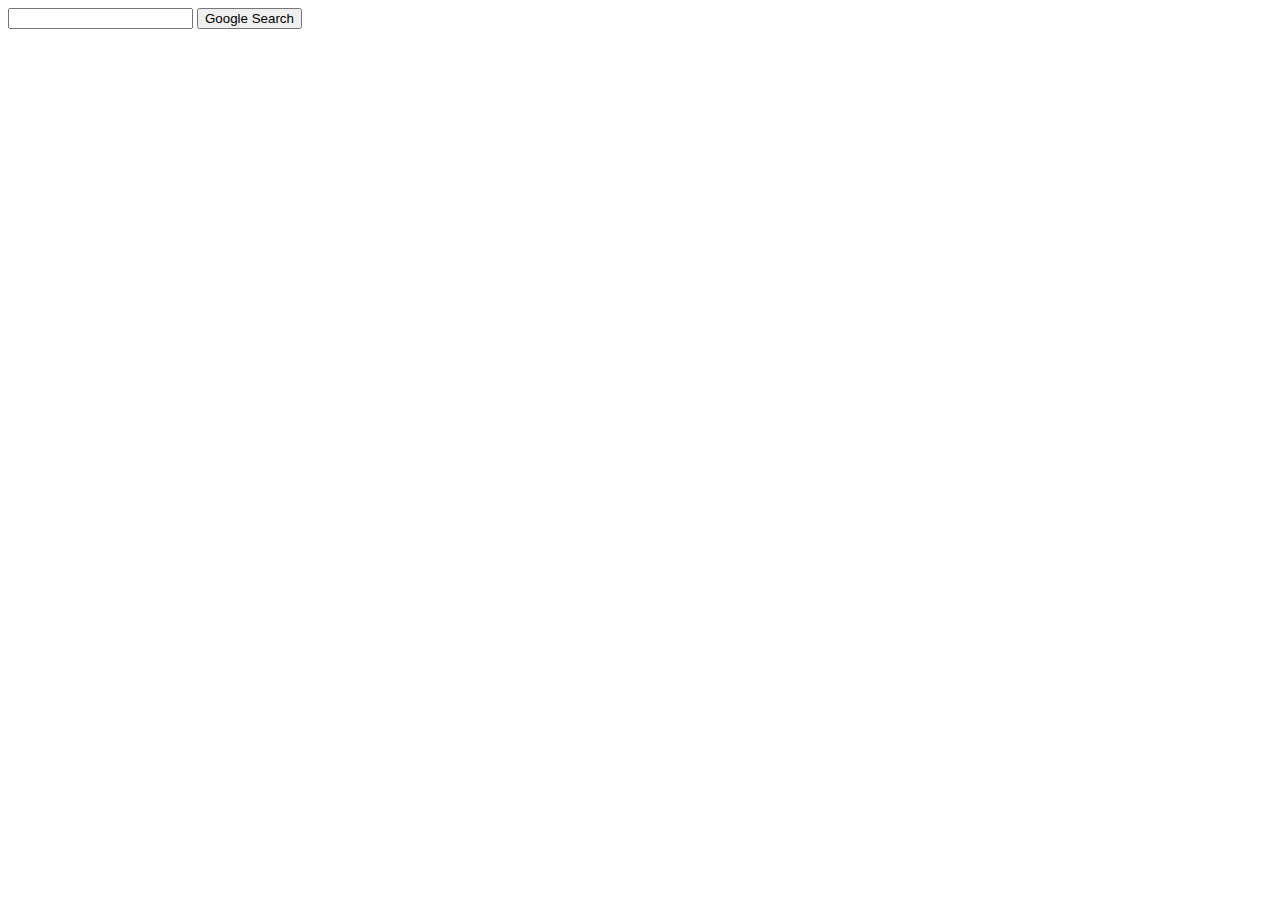
==== advanced.html @ 5c9942a8 "Added pages for image and advanced search" ====
<!DOCTYPE html>
<html lang="en">
    <head>
        <title>Advanced Search</title>
        <link rel="stylesheet" href="style.css">
    </head>
    <body>
        <form action="https://www.google.com/search">
            <input type="text" name="q">
            <input type="submit" value="Google Search">
        </form>
    </body>
</html>
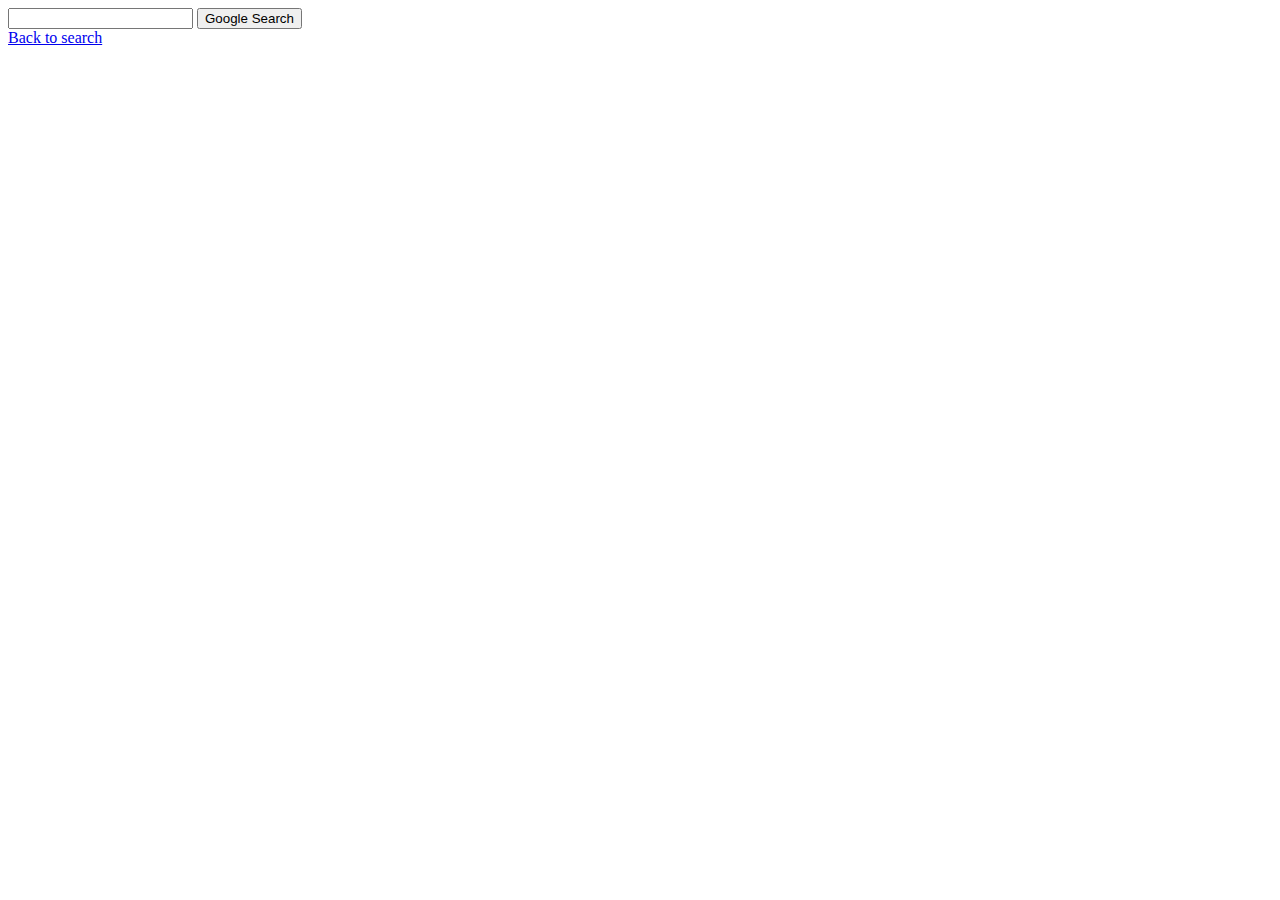
==== commit 45be9663: "Image search attribute test" ====
--- a/advanced.html
+++ b/advanced.html
@@ -9,5 +9,6 @@
             <input type="text" name="q">
             <input type="submit" value="Google Search">
         </form>
+        <a href="https://exmilk.github.io">Back to search</a>
     </body>
 </html>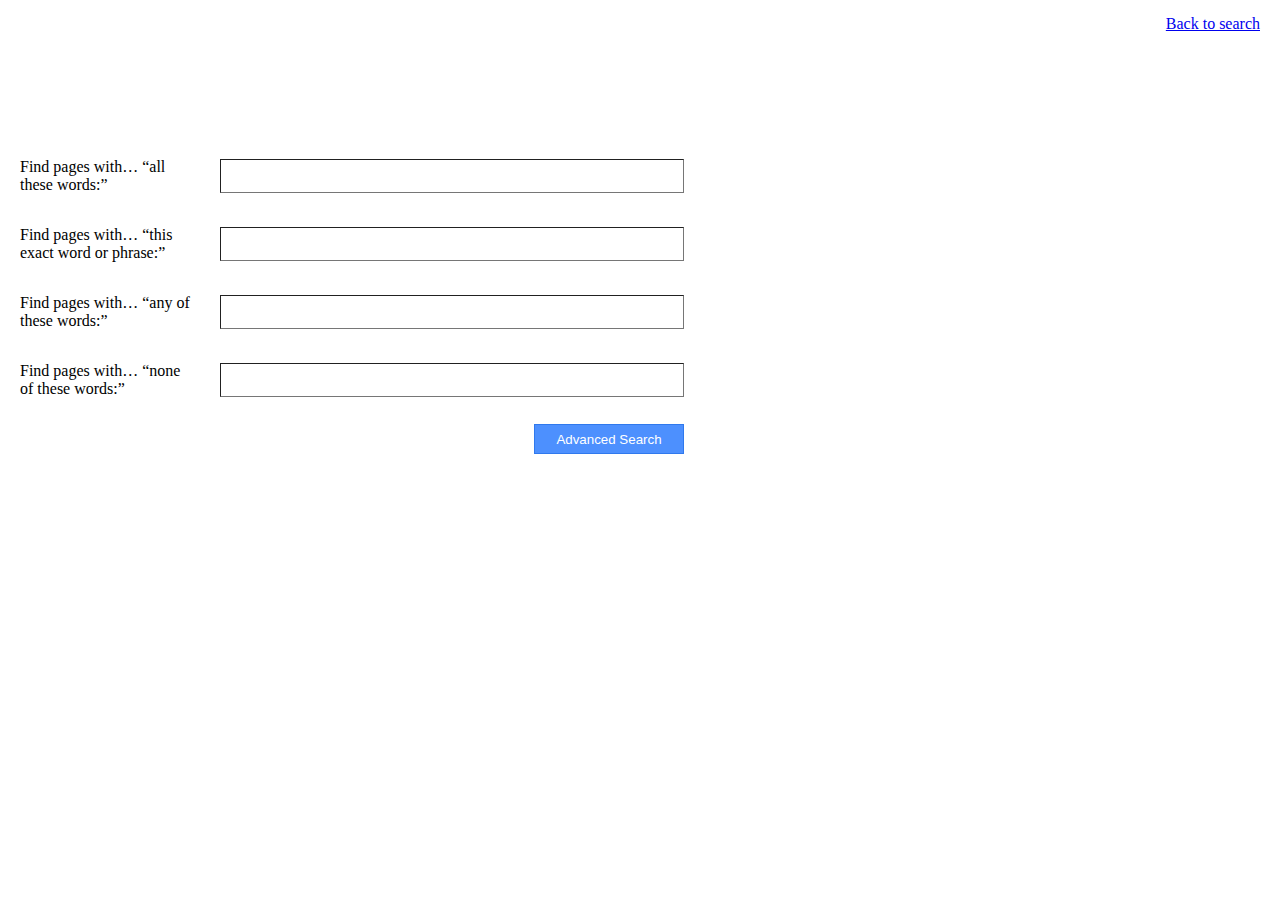
==== commit e29a697b: "Added everything, hopefully finished" ====
--- a/advanced.html
+++ b/advanced.html
@@ -5,10 +5,35 @@
         <link rel="stylesheet" href="style.css">
     </head>
     <body>
-        <form action="https://www.google.com/search">
-            <input type="text" name="q">
-            <input type="submit" value="Google Search">
-        </form>
-        <a href="https://exmilk.github.io">Back to search</a>
+        <div class="container">
+            <div class="links">
+                <a href="https://exmilk.github.io">Back to search</a>
+            </div> 
+            <div class="searchAdvanced">
+                <form class="searchFormAdvanced" action="https://www.google.com/search">
+                    <div class="divInput">
+                        <p>Find pages with… “all these words:”</p>
+                        <input class="advancedSearchInput" type="text" name="as_q">
+                    </div>
+                    <div class="divInput">
+                        <p>Find pages with… “this exact word or phrase:”</p>
+                        <input class="advancedSearchInput" type="text" name="as_epq">
+                    </div>
+                    <div class="divInput">
+                        <p>Find pages with… “any of these words:”</p>
+                        <input class="advancedSearchInput" type="text" name="as_oq">
+                    </div>
+                    <div class="divInput">
+                        <p>Find pages with… “none of these words:”</p>
+                        <input class="advancedSearchInput" type="text" name="as_eq">
+                    </div>
+                    <div class="submitButton">
+                        <input type="submit" value="Advanced Search">    
+                    </div>
+                    
+                    
+                </form>
+            </div> 
+        </div> 
     </body>
 </html>--- a/style.css
+++ b/style.css
@@ -0,0 +1,102 @@
+.container {
+    display: flex;
+    flex-direction: column;
+    height: 100%;
+
+
+}
+
+.links {
+    display: flex;
+    justify-content: flex-end;
+    padding: 15px;
+}
+
+.search {
+    display: flex;
+    flex-direction: column;
+    justify-content: center;
+    align-items: center;
+    height: 500px;
+}
+
+.searchAdvanced {
+    display: flex;
+    flex-direction: row;
+    justify-content: flex-start;
+    align-items: center;
+    height: 500px;
+}
+
+.searchForm {
+    display: flex;
+    flex-direction: column;
+    justify-content: center;
+    align-items: center;
+}
+
+.searchFormAdvanced {
+    display: flex;
+    flex-direction: column;
+    justify-content: flex-start;
+    margin-left: 20px;
+}
+
+.simpleSearchInput {
+    border-radius: 20px;
+    border-width: 1px;
+    width: 350px;
+    height: 30px;
+    margin: 5px;
+    padding-left: 10px;
+}
+
+.advancedSearchInput {
+    border-width: 1px;
+    width: 450px;
+    height: 30px;
+    margin: 5px;
+    padding-left: 10px;
+}
+
+.divInput {
+    display: flex;
+    flex-direction: row;
+    justify-content: flex-start;
+    align-items: center;
+}
+
+.submitButton {
+    display: flex;
+    justify-content: flex-end;
+    padding-right: 5px;
+    padding-top: 10px;
+}
+
+.submitButton > input[type=submit] {
+    background-color: #4d90fe;
+    border: 1px solid #3079ed;
+    color: white;
+    height: 30px;
+}
+
+p {
+    max-width: 175px;
+    margin-right: 20px;
+}
+
+input[type=submit]{
+    width: 150px;
+}
+
+a {
+    margin-right: 5px;
+}
+
+html, body {
+    height: 100%;
+    margin: 0;
+}
+
+
+
